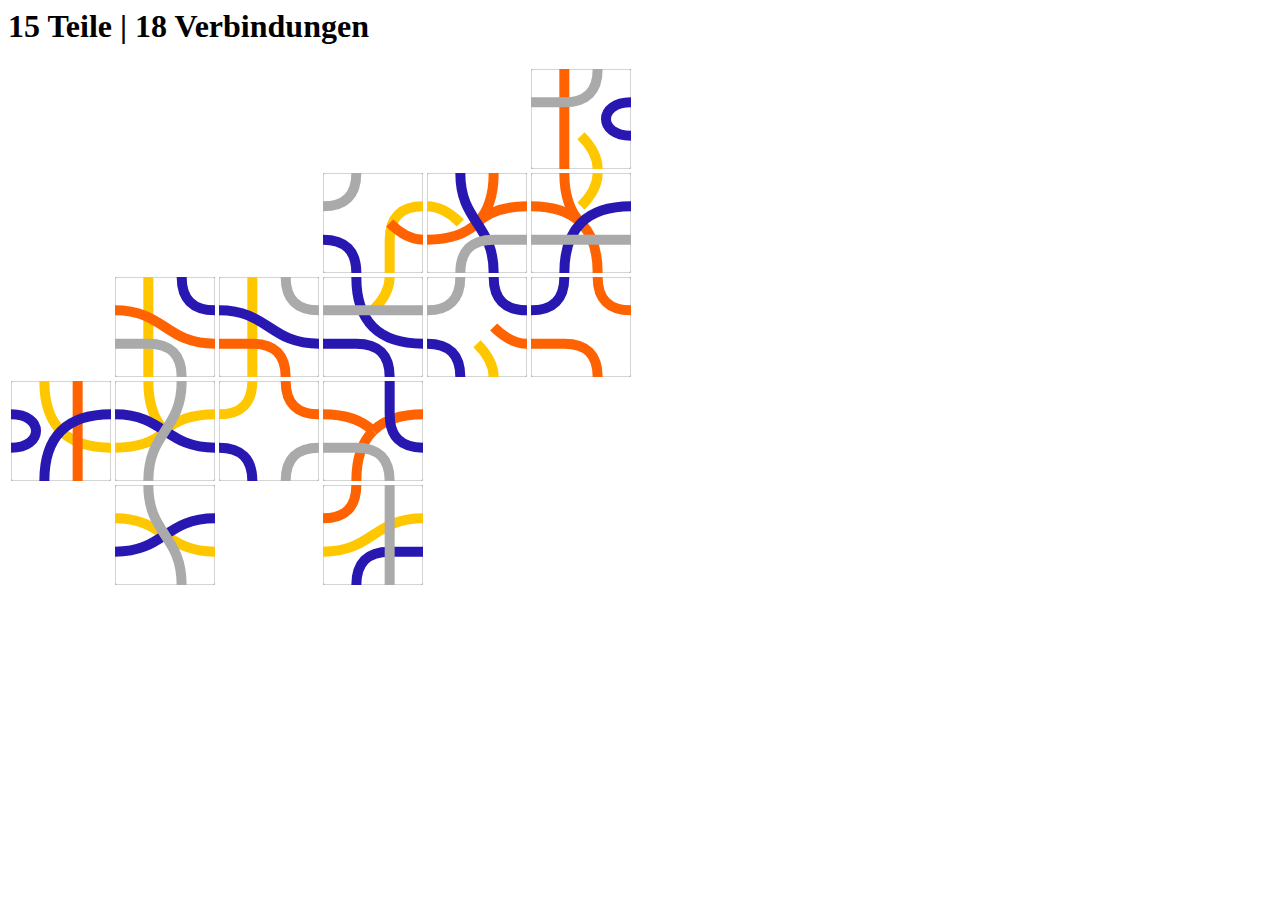
==== result.html @ 77387610 "generating all pieces in svg connecting three roads to a crossing exporting html" ====
<html><head><meta http-equiv="refresh" content="2; URL=result.html"></head><body><h1>15 Teile | 18 Verbindungen</h1><table><tr><td>&nbsp;</td><td>&nbsp;</td><td>&nbsp;</td><td>&nbsp;</td><td>&nbsp;</td><td><embed src="svg/rs,ww,fr,_s.svg" width="100" height="100"></td></tr><tr><td>&nbsp;</td><td>&nbsp;</td><td>&nbsp;</td><td><embed src="svg/s_,fr,fw,ws.svg" width="100" height="100"></td><td><embed src="svg/wr,rs,ws,rf.svg" width="100" height="100"></td><td><embed src="svg/rf,ws,rw,sr.svg" width="100" height="100"></td></tr><tr><td>&nbsp;</td><td><embed src="svg/fw,wr,sf,sr.svg" width="100" height="100"></td><td><embed src="svg/fs,sw,rf,rw.svg" width="100" height="100"></td><td><embed src="svg/wf,sw,w_,ws.svg" width="100" height="100"></td><td><embed src="svg/sw,wr,fw,ws.svg" width="100" height="100"></td><td><embed src="svg/wr,r_,r_,rw.svg" width="100" height="100"></td></tr><tr><td><embed src="svg/fr,wf,rw,ww.svg" width="100" height="100"></td><td><embed src="svg/fs,fw,_s,fw.svg" width="100" height="100"></td><td><embed src="svg/fr,rs,sw,wf.svg" width="100" height="100"></td><td><embed src="svg/_w,rw,sr,sr.svg" width="100" height="100"></td><td>&nbsp;</td><td>&nbsp;</td></tr><tr><td>&nbsp;</td><td><embed src="svg/s_,wf,s_,wf.svg" width="100" height="100"></td><td>&nbsp;</td><td><embed src="svg/rs,fw,sw,fr.svg" width="100" height="100"></td><td>&nbsp;</td><td>&nbsp;</td></tr></table></body></html>
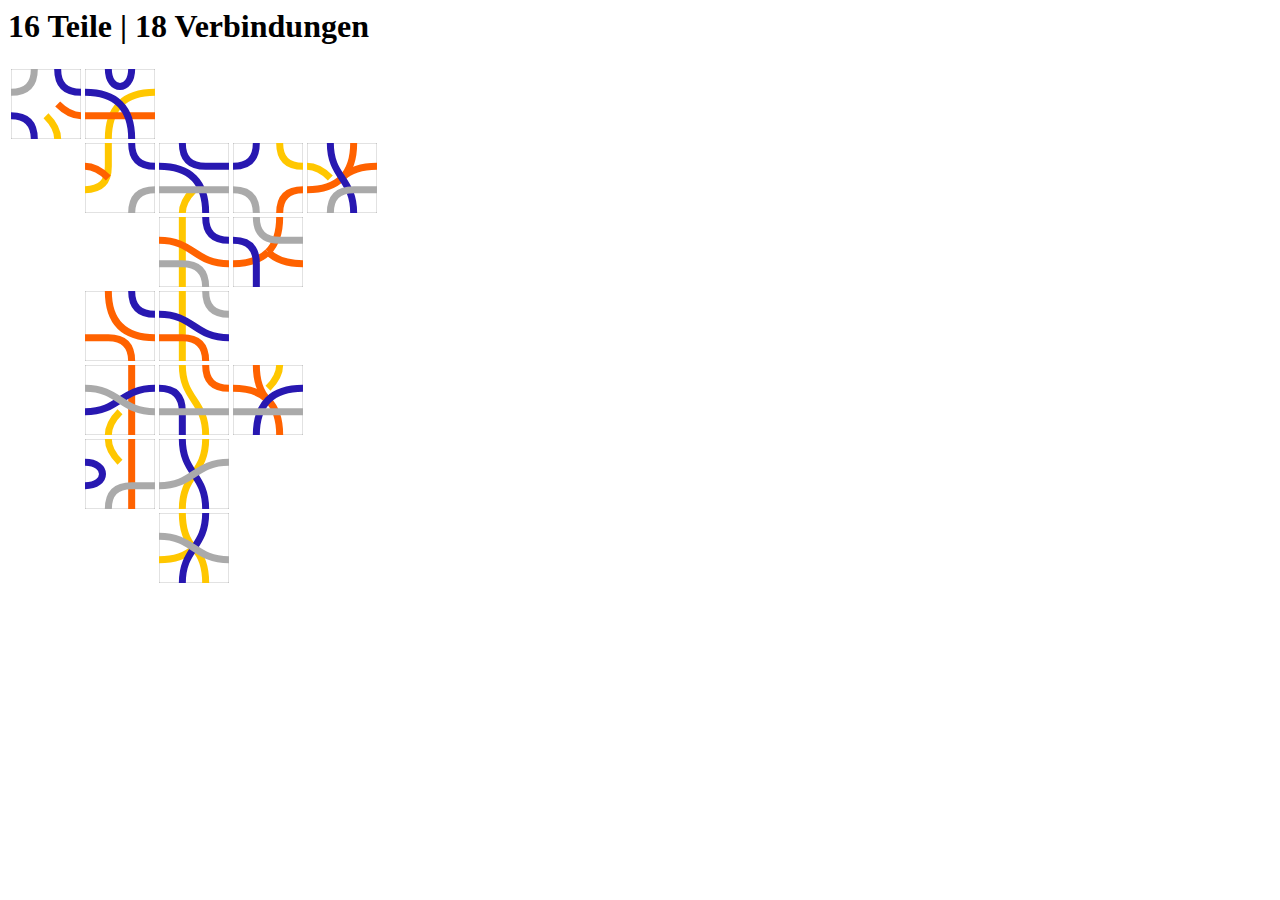
==== commit 9a335b12: "smaller pieces" ====
--- a/result.html
+++ b/result.html
@@ -1 +1 @@
-<html><head><meta http-equiv="refresh" content="2; URL=result.html"></head><body><h1>15 Teile | 18 Verbindungen</h1><table><tr><td>&nbsp;</td><td>&nbsp;</td><td>&nbsp;</td><td>&nbsp;</td><td>&nbsp;</td><td><embed src="svg/rs,ww,fr,_s.svg" width="100" height="100"></td></tr><tr><td>&nbsp;</td><td>&nbsp;</td><td>&nbsp;</td><td><embed src="svg/s_,fr,fw,ws.svg" width="100" height="100"></td><td><embed src="svg/wr,rs,ws,rf.svg" width="100" height="100"></td><td><embed src="svg/rf,ws,rw,sr.svg" width="100" height="100"></td></tr><tr><td>&nbsp;</td><td><embed src="svg/fw,wr,sf,sr.svg" width="100" height="100"></td><td><embed src="svg/fs,sw,rf,rw.svg" width="100" height="100"></td><td><embed src="svg/wf,sw,w_,ws.svg" width="100" height="100"></td><td><embed src="svg/sw,wr,fw,ws.svg" width="100" height="100"></td><td><embed src="svg/wr,r_,r_,rw.svg" width="100" height="100"></td></tr><tr><td><embed src="svg/fr,wf,rw,ww.svg" width="100" height="100"></td><td><embed src="svg/fs,fw,_s,fw.svg" width="100" height="100"></td><td><embed src="svg/fr,rs,sw,wf.svg" width="100" height="100"></td><td><embed src="svg/_w,rw,sr,sr.svg" width="100" height="100"></td><td>&nbsp;</td><td>&nbsp;</td></tr><tr><td>&nbsp;</td><td><embed src="svg/s_,wf,s_,wf.svg" width="100" height="100"></td><td>&nbsp;</td><td><embed src="svg/rs,fw,sw,fr.svg" width="100" height="100"></td><td>&nbsp;</td><td>&nbsp;</td></tr></table></body></html>+<html><head><meta http-equiv="refresh" content="2; URL=result.html"></head><body><h1>16 Teile | 18 Verbindungen</h1><table><tr><td><embed src="svg/sw,wr,fw,ws.svg" width="70" height="70"></td><td><embed src="svg/ww,fr,wf,rw.svg" width="70" height="70"></td><td>&nbsp;</td><td>&nbsp;</td><td>&nbsp;</td></tr><tr><td>&nbsp;</td><td><embed src="svg/fw,ws,s_,fr.svg" width="70" height="70"></td><td><embed src="svg/w_,ws,wf,sw.svg" width="70" height="70"></td><td><embed src="svg/wf,fr,rs,sw.svg" width="70" height="70"></td><td><embed src="svg/wr,rs,ws,rf.svg" width="70" height="70"></td></tr><tr><td>&nbsp;</td><td>&nbsp;</td><td><embed src="svg/fw,wr,sf,sr.svg" width="70" height="70"></td><td><embed src="svg/sr,sr,_w,rw.svg" width="70" height="70"></td><td>&nbsp;</td></tr><tr><td>&nbsp;</td><td><embed src="svg/rw,wr,r_,r_.svg" width="70" height="70"></td><td><embed src="svg/fs,sw,rf,rw.svg" width="70" height="70"></td><td>&nbsp;</td><td>&nbsp;</td></tr><tr><td>&nbsp;</td><td><embed src="svg/_r,ws,rf,ws.svg" width="70" height="70"></td><td><embed src="svg/fr,rs,fw,sw.svg" width="70" height="70"></td><td><embed src="svg/rf,ws,rw,sr.svg" width="70" height="70"></td><td>&nbsp;</td></tr><tr><td>&nbsp;</td><td><embed src="svg/fr,_s,rs,ww.svg" width="70" height="70"></td><td><embed src="svg/wf,s_,wf,s_.svg" width="70" height="70"></td><td>&nbsp;</td><td>&nbsp;</td></tr><tr><td>&nbsp;</td><td>&nbsp;</td><td><embed src="svg/fw,_s,fw,fs.svg" width="70" height="70"></td><td>&nbsp;</td><td>&nbsp;</td></tr></table></body></html>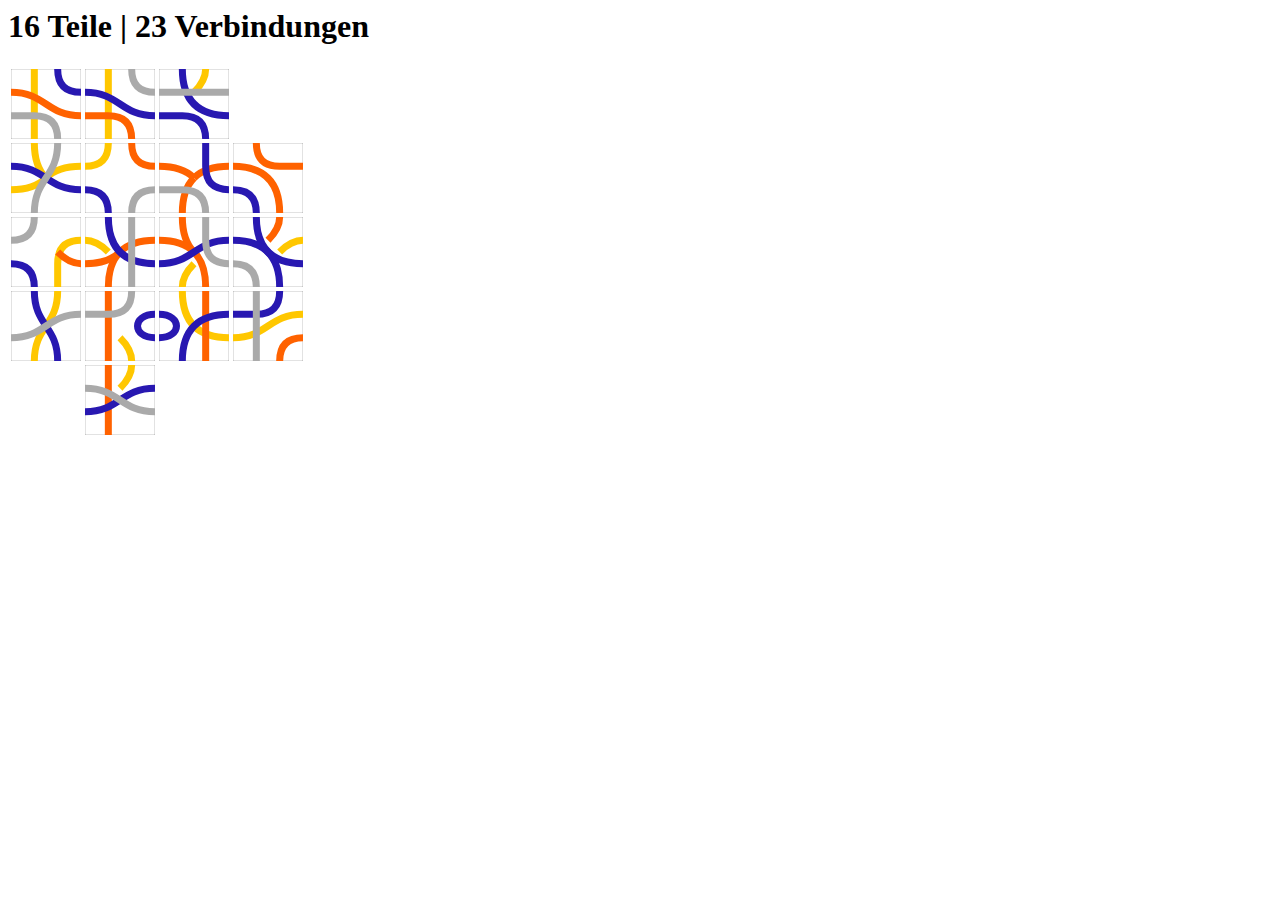
==== commit 14e1f24f: "implementing evolutionary algorithm for optimisation" ====
--- a/result.html
+++ b/result.html
@@ -1 +1 @@
-<html><head><meta http-equiv="refresh" content="2; URL=result.html"></head><body><h1>16 Teile | 18 Verbindungen</h1><table><tr><td><embed src="svg/sw,wr,fw,ws.svg" width="70" height="70"></td><td><embed src="svg/ww,fr,wf,rw.svg" width="70" height="70"></td><td>&nbsp;</td><td>&nbsp;</td><td>&nbsp;</td></tr><tr><td>&nbsp;</td><td><embed src="svg/fw,ws,s_,fr.svg" width="70" height="70"></td><td><embed src="svg/w_,ws,wf,sw.svg" width="70" height="70"></td><td><embed src="svg/wf,fr,rs,sw.svg" width="70" height="70"></td><td><embed src="svg/wr,rs,ws,rf.svg" width="70" height="70"></td></tr><tr><td>&nbsp;</td><td>&nbsp;</td><td><embed src="svg/fw,wr,sf,sr.svg" width="70" height="70"></td><td><embed src="svg/sr,sr,_w,rw.svg" width="70" height="70"></td><td>&nbsp;</td></tr><tr><td>&nbsp;</td><td><embed src="svg/rw,wr,r_,r_.svg" width="70" height="70"></td><td><embed src="svg/fs,sw,rf,rw.svg" width="70" height="70"></td><td>&nbsp;</td><td>&nbsp;</td></tr><tr><td>&nbsp;</td><td><embed src="svg/_r,ws,rf,ws.svg" width="70" height="70"></td><td><embed src="svg/fr,rs,fw,sw.svg" width="70" height="70"></td><td><embed src="svg/rf,ws,rw,sr.svg" width="70" height="70"></td><td>&nbsp;</td></tr><tr><td>&nbsp;</td><td><embed src="svg/fr,_s,rs,ww.svg" width="70" height="70"></td><td><embed src="svg/wf,s_,wf,s_.svg" width="70" height="70"></td><td>&nbsp;</td><td>&nbsp;</td></tr><tr><td>&nbsp;</td><td>&nbsp;</td><td><embed src="svg/fw,_s,fw,fs.svg" width="70" height="70"></td><td>&nbsp;</td><td>&nbsp;</td></tr></table></body></html>+<html><head><meta http-equiv="refresh" content="2; URL=result.html"></head><body><h1>16 Teile | 23 Verbindungen</h1><table><tr><td><embed src="svg/fw,wr,sf,sr.svg" width="70" height="70"></td><td><embed src="svg/fs,sw,rf,rw.svg" width="70" height="70"></td><td><embed src="svg/wf,sw,w_,ws.svg" width="70" height="70"></td><td>&nbsp;</td></tr><tr><td><embed src="svg/fs,fw,_s,fw.svg" width="70" height="70"></td><td><embed src="svg/fr,rs,sw,wf.svg" width="70" height="70"></td><td><embed src="svg/_w,rw,sr,sr.svg" width="70" height="70"></td><td><embed src="svg/r_,r_,rw,wr.svg" width="70" height="70"></td></tr><tr><td><embed src="svg/s_,fr,fw,ws.svg" width="70" height="70"></td><td><embed src="svg/ws,rw,sr,rf.svg" width="70" height="70"></td><td><embed src="svg/rs,ws,rf,wr.svg" width="70" height="70"></td><td><embed src="svg/wr,fw,ws,sw.svg" width="70" height="70"></td></tr><tr><td><embed src="svg/wf,s_,wf,s_.svg" width="70" height="70"></td><td><embed src="svg/rs,ww,fr,_s.svg" width="70" height="70"></td><td><embed src="svg/fr,wf,rw,ww.svg" width="70" height="70"></td><td><embed src="svg/sw,fr,rs,fw.svg" width="70" height="70"></td></tr><tr><td>&nbsp;</td><td><embed src="svg/rf,ws,_r,ws.svg" width="70" height="70"></td><td>&nbsp;</td><td>&nbsp;</td></tr></table></body></html>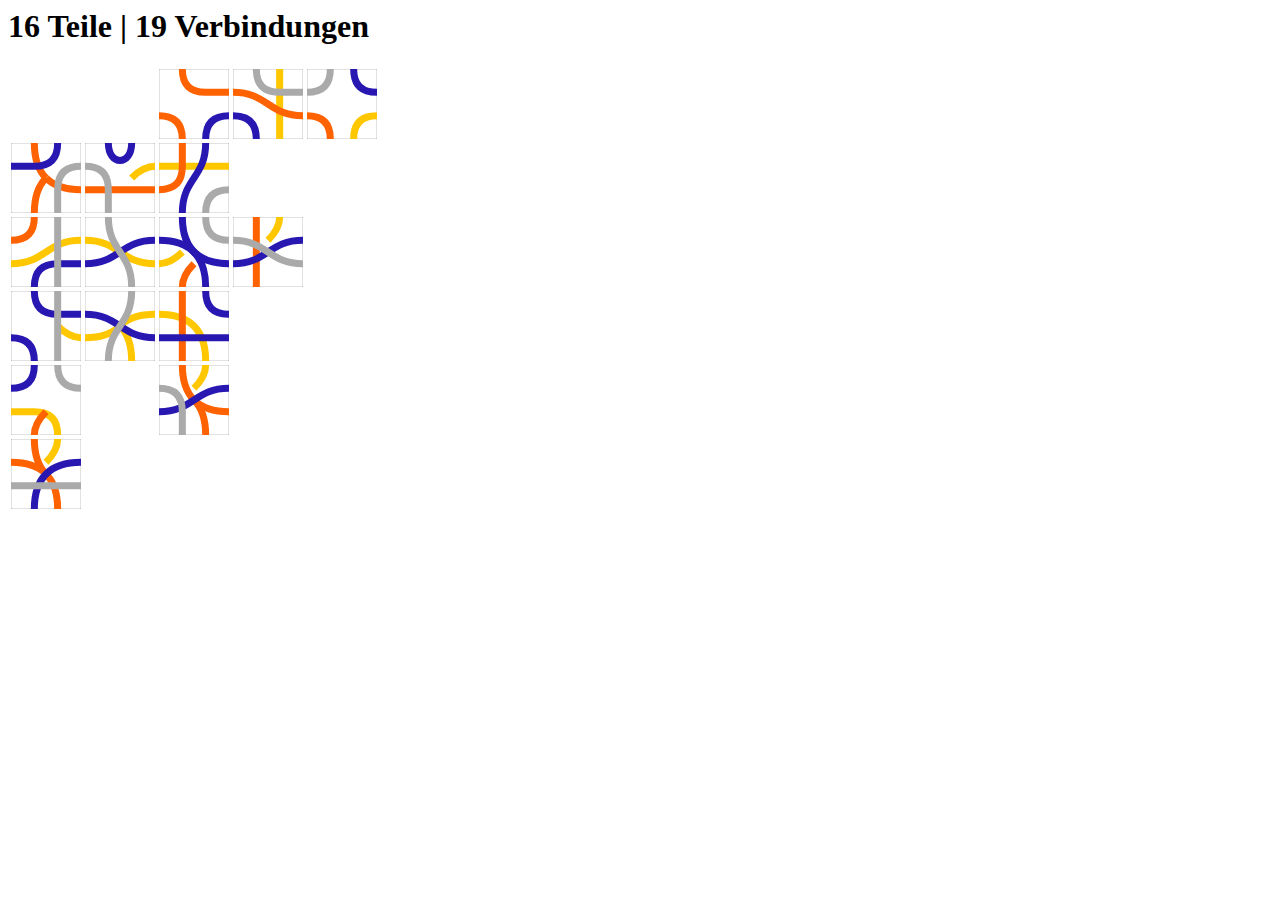
==== commit fe329f43: "adding css animation to result:wq" ====
--- a/result.html
+++ b/result.html
@@ -1 +1 @@
-<html><head><meta http-equiv="refresh" content="2; URL=result.html"></head><body><h1>16 Teile | 23 Verbindungen</h1><table><tr><td><embed src="svg/fw,wr,sf,sr.svg" width="70" height="70"></td><td><embed src="svg/fs,sw,rf,rw.svg" width="70" height="70"></td><td><embed src="svg/wf,sw,w_,ws.svg" width="70" height="70"></td><td>&nbsp;</td></tr><tr><td><embed src="svg/fs,fw,_s,fw.svg" width="70" height="70"></td><td><embed src="svg/fr,rs,sw,wf.svg" width="70" height="70"></td><td><embed src="svg/_w,rw,sr,sr.svg" width="70" height="70"></td><td><embed src="svg/r_,r_,rw,wr.svg" width="70" height="70"></td></tr><tr><td><embed src="svg/s_,fr,fw,ws.svg" width="70" height="70"></td><td><embed src="svg/ws,rw,sr,rf.svg" width="70" height="70"></td><td><embed src="svg/rs,ws,rf,wr.svg" width="70" height="70"></td><td><embed src="svg/wr,fw,ws,sw.svg" width="70" height="70"></td></tr><tr><td><embed src="svg/wf,s_,wf,s_.svg" width="70" height="70"></td><td><embed src="svg/rs,ww,fr,_s.svg" width="70" height="70"></td><td><embed src="svg/fr,wf,rw,ww.svg" width="70" height="70"></td><td><embed src="svg/sw,fr,rs,fw.svg" width="70" height="70"></td></tr><tr><td>&nbsp;</td><td><embed src="svg/rf,ws,_r,ws.svg" width="70" height="70"></td><td>&nbsp;</td><td>&nbsp;</td></tr></table></body></html>+<html><head><meta http-equiv="refresh" content="2; URL=result.html"></head><body><h1>16 Teile | 19 Verbindungen</h1><table><tr><td>&nbsp;</td><td>&nbsp;</td><td><embed src="svg/r_,rw,wr,r_.svg" width="70" height="70"></td><td><embed src="svg/sf,sr,fw,wr.svg" width="70" height="70"></td><td><embed src="svg/sw,wf,fr,rs.svg" width="70" height="70"></td></tr><tr><td><embed src="svg/rw,sr,sr,_w.svg" width="70" height="70"></td><td><embed src="svg/ww,fr,_s,rs.svg" width="70" height="70"></td><td><embed src="svg/rw,fs,sw,rf.svg" width="70" height="70"></td><td>&nbsp;</td><td>&nbsp;</td></tr><tr><td><embed src="svg/rs,fw,sw,fr.svg" width="70" height="70"></td><td><embed src="svg/s_,wf,s_,wf.svg" width="70" height="70"></td><td><embed src="svg/ws,sw,wr,fw.svg" width="70" height="70"></td><td><embed src="svg/rf,ws,_r,ws.svg" width="70" height="70"></td><td>&nbsp;</td></tr><tr><td><embed src="svg/ws,wf,sw,w_.svg" width="70" height="70"></td><td><embed src="svg/_s,fw,fs,fw.svg" width="70" height="70"></td><td><embed src="svg/rw,ww,fr,wf.svg" width="70" height="70"></td><td>&nbsp;</td><td>&nbsp;</td></tr><tr><td><embed src="svg/ws,s_,fr,fw.svg" width="70" height="70"></td><td>&nbsp;</td><td><embed src="svg/rf,wr,rs,ws.svg" width="70" height="70"></td><td>&nbsp;</td><td>&nbsp;</td></tr><tr><td><embed src="svg/rf,ws,rw,sr.svg" width="70" height="70"></td><td>&nbsp;</td><td>&nbsp;</td><td>&nbsp;</td><td>&nbsp;</td></tr></table></body></html>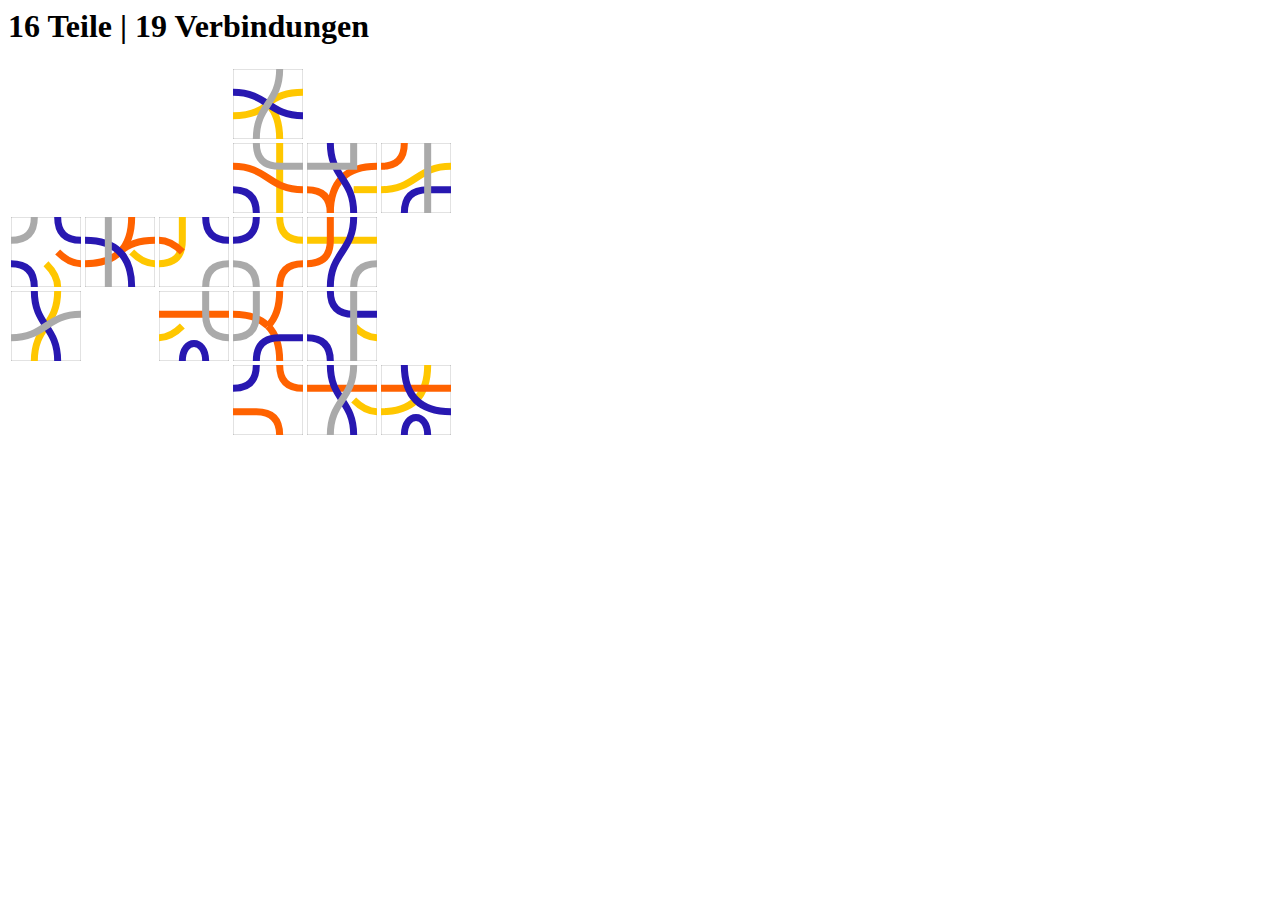
==== commit 5a041380: "minor tweaks" ====
--- a/result.html
+++ b/result.html
@@ -1 +1 @@
-<html><head><meta http-equiv="refresh" content="2; URL=result.html"></head><body><h1>16 Teile | 19 Verbindungen</h1><table><tr><td>&nbsp;</td><td>&nbsp;</td><td><embed src="svg/r_,rw,wr,r_.svg" width="70" height="70"></td><td><embed src="svg/sf,sr,fw,wr.svg" width="70" height="70"></td><td><embed src="svg/sw,wf,fr,rs.svg" width="70" height="70"></td></tr><tr><td><embed src="svg/rw,sr,sr,_w.svg" width="70" height="70"></td><td><embed src="svg/ww,fr,_s,rs.svg" width="70" height="70"></td><td><embed src="svg/rw,fs,sw,rf.svg" width="70" height="70"></td><td>&nbsp;</td><td>&nbsp;</td></tr><tr><td><embed src="svg/rs,fw,sw,fr.svg" width="70" height="70"></td><td><embed src="svg/s_,wf,s_,wf.svg" width="70" height="70"></td><td><embed src="svg/ws,sw,wr,fw.svg" width="70" height="70"></td><td><embed src="svg/rf,ws,_r,ws.svg" width="70" height="70"></td><td>&nbsp;</td></tr><tr><td><embed src="svg/ws,wf,sw,w_.svg" width="70" height="70"></td><td><embed src="svg/_s,fw,fs,fw.svg" width="70" height="70"></td><td><embed src="svg/rw,ww,fr,wf.svg" width="70" height="70"></td><td>&nbsp;</td><td>&nbsp;</td></tr><tr><td><embed src="svg/ws,s_,fr,fw.svg" width="70" height="70"></td><td>&nbsp;</td><td><embed src="svg/rf,wr,rs,ws.svg" width="70" height="70"></td><td>&nbsp;</td><td>&nbsp;</td></tr><tr><td><embed src="svg/rf,ws,rw,sr.svg" width="70" height="70"></td><td>&nbsp;</td><td>&nbsp;</td><td>&nbsp;</td><td>&nbsp;</td></tr></table></body></html>+<html><head><meta http-equiv="refresh" content="2; URL=result.html"></head><body><h1>16 Teile | 19 Verbindungen</h1><table><tr><td>&nbsp;</td><td>&nbsp;</td><td>&nbsp;</td><td><embed src="svg/_s,fw,fs,fw.svg" width="70" height="70"></td><td>&nbsp;</td><td>&nbsp;</td></tr><tr><td>&nbsp;</td><td>&nbsp;</td><td>&nbsp;</td><td><embed src="svg/sf,sr,fw,wr.svg" width="70" height="70"></td><td><embed src="svg/ws,rf,wr,rs.svg" width="70" height="70"></td><td><embed src="svg/rs,fw,sw,fr.svg" width="70" height="70"></td></tr><tr><td><embed src="svg/sw,wr,fw,ws.svg" width="70" height="70"></td><td><embed src="svg/sr,rf,ws,rw.svg" width="70" height="70"></td><td><embed src="svg/fw,ws,s_,fr.svg" width="70" height="70"></td><td><embed src="svg/wf,fr,rs,sw.svg" width="70" height="70"></td><td><embed src="svg/rw,fs,sw,rf.svg" width="70" height="70"></td><td>&nbsp;</td></tr><tr><td><embed src="svg/wf,s_,wf,s_.svg" width="70" height="70"></td><td>&nbsp;</td><td><embed src="svg/_s,rs,ww,fr.svg" width="70" height="70"></td><td><embed src="svg/sr,_w,rw,sr.svg" width="70" height="70"></td><td><embed src="svg/ws,wf,sw,w_.svg" width="70" height="70"></td><td>&nbsp;</td></tr><tr><td>&nbsp;</td><td>&nbsp;</td><td>&nbsp;</td><td><embed src="svg/wr,r_,r_,rw.svg" width="70" height="70"></td><td><embed src="svg/ws,rf,ws,_r.svg" width="70" height="70"></td><td><embed src="svg/wf,rw,ww,fr.svg" width="70" height="70"></td></tr></table></body></html>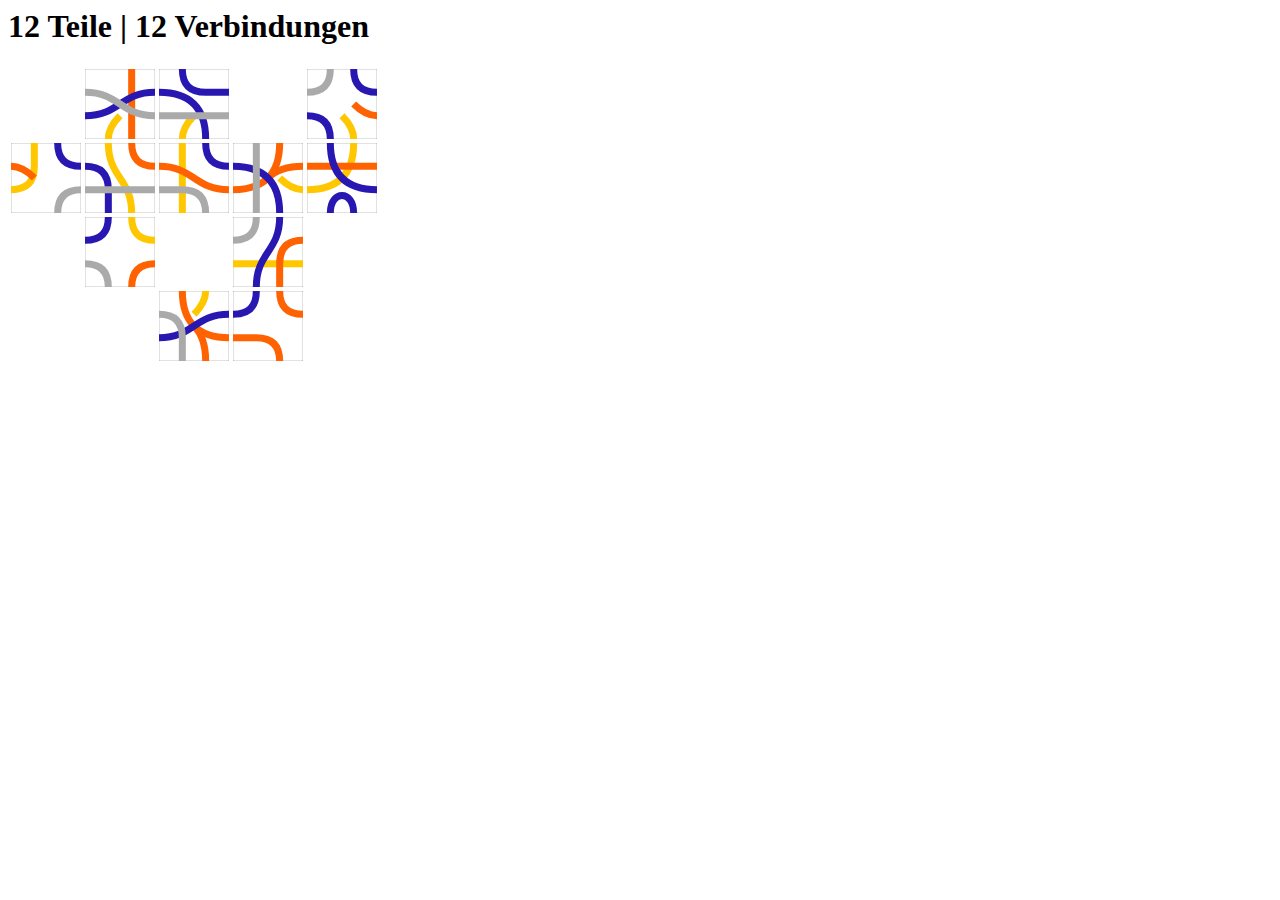
==== commit e165d293: "implementing an open and a fixed field-size to try out none-evolutionary algorithms" ====
--- a/result.html
+++ b/result.html
@@ -1 +1 @@
-<html><head><meta http-equiv="refresh" content="2; URL=result.html"></head><body><h1>16 Teile | 19 Verbindungen</h1><table><tr><td>&nbsp;</td><td>&nbsp;</td><td>&nbsp;</td><td><embed src="svg/_s,fw,fs,fw.svg" width="70" height="70"></td><td>&nbsp;</td><td>&nbsp;</td></tr><tr><td>&nbsp;</td><td>&nbsp;</td><td>&nbsp;</td><td><embed src="svg/sf,sr,fw,wr.svg" width="70" height="70"></td><td><embed src="svg/ws,rf,wr,rs.svg" width="70" height="70"></td><td><embed src="svg/rs,fw,sw,fr.svg" width="70" height="70"></td></tr><tr><td><embed src="svg/sw,wr,fw,ws.svg" width="70" height="70"></td><td><embed src="svg/sr,rf,ws,rw.svg" width="70" height="70"></td><td><embed src="svg/fw,ws,s_,fr.svg" width="70" height="70"></td><td><embed src="svg/wf,fr,rs,sw.svg" width="70" height="70"></td><td><embed src="svg/rw,fs,sw,rf.svg" width="70" height="70"></td><td>&nbsp;</td></tr><tr><td><embed src="svg/wf,s_,wf,s_.svg" width="70" height="70"></td><td>&nbsp;</td><td><embed src="svg/_s,rs,ww,fr.svg" width="70" height="70"></td><td><embed src="svg/sr,_w,rw,sr.svg" width="70" height="70"></td><td><embed src="svg/ws,wf,sw,w_.svg" width="70" height="70"></td><td>&nbsp;</td></tr><tr><td>&nbsp;</td><td>&nbsp;</td><td>&nbsp;</td><td><embed src="svg/wr,r_,r_,rw.svg" width="70" height="70"></td><td><embed src="svg/ws,rf,ws,_r.svg" width="70" height="70"></td><td><embed src="svg/wf,rw,ww,fr.svg" width="70" height="70"></td></tr></table></body></html>+<html><head><meta http-equiv="refresh" content="2; URL=result.html"></head><body><h1>12 Teile | 12 Verbindungen</h1><table><tr><td>&nbsp;</td><td><embed src="svg/_r,ws,rf,ws.svg" width="70" height="70"></td><td><embed src="svg/w_,ws,wf,sw.svg" width="70" height="70"></td><td>&nbsp;</td><td><embed src="svg/sw,wr,fw,ws.svg" width="70" height="70"></td></tr><tr><td><embed src="svg/fw,ws,s_,fr.svg" width="70" height="70"></td><td><embed src="svg/fr,rs,fw,sw.svg" width="70" height="70"></td><td><embed src="svg/fw,wr,sf,sr.svg" width="70" height="70"></td><td><embed src="svg/sr,rf,ws,rw.svg" width="70" height="70"></td><td><embed src="svg/wf,rw,ww,fr.svg" width="70" height="70"></td></tr><tr><td>&nbsp;</td><td><embed src="svg/wf,fr,rs,sw.svg" width="70" height="70"></td><td>&nbsp;</td><td><embed src="svg/sw,rf,rw,fs.svg" width="70" height="70"></td><td>&nbsp;</td></tr><tr><td>&nbsp;</td><td>&nbsp;</td><td><embed src="svg/rf,wr,rs,ws.svg" width="70" height="70"></td><td><embed src="svg/wr,r_,r_,rw.svg" width="70" height="70"></td><td>&nbsp;</td></tr></table></body></html>